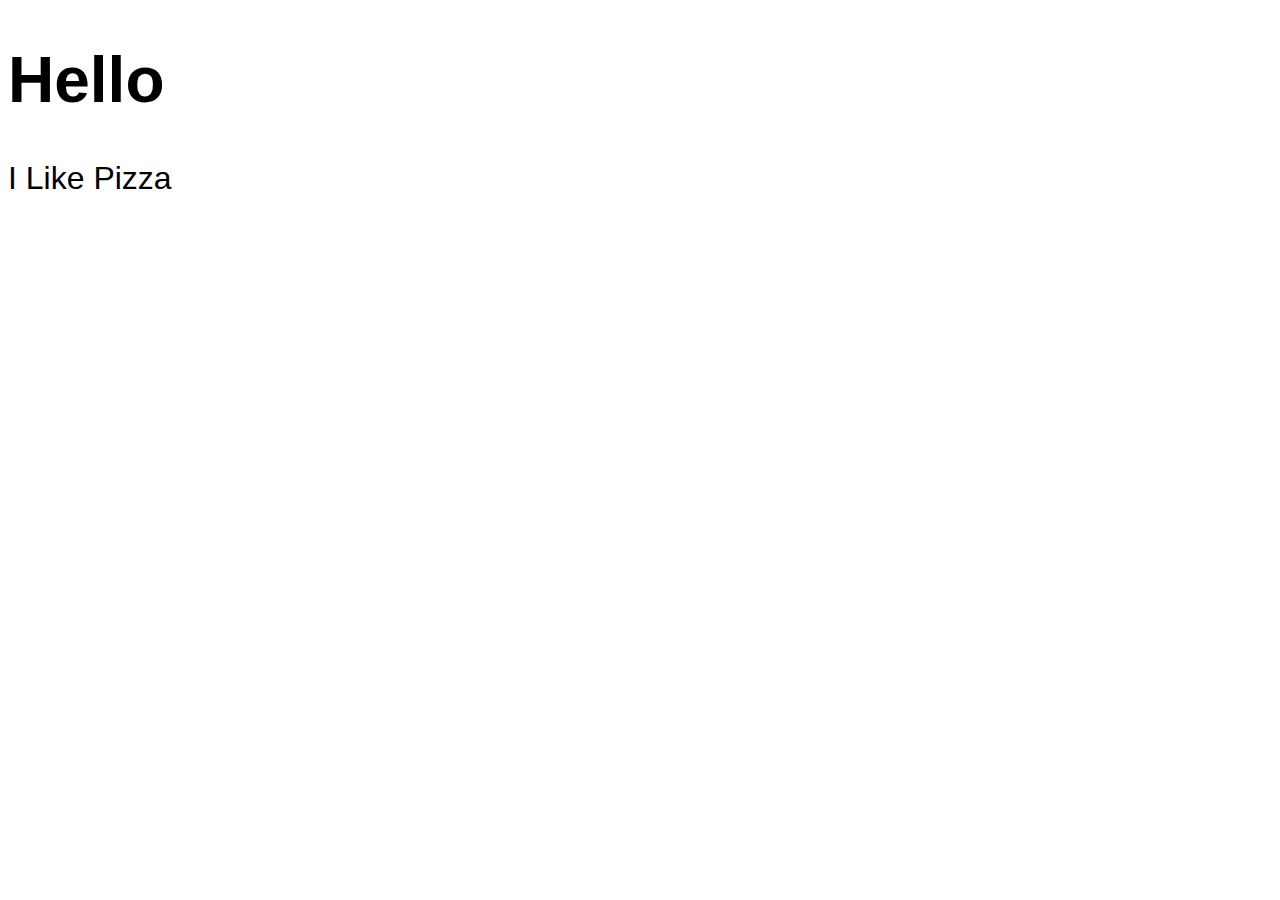
==== index.html @ e42b1c9c "add all files" ====
<!DOCTYPE html>
<html lang="en">
<head>
    <meta charset="UTF-8">
    <meta name="viewport" content="width=device-width, initial-scale=1.0">
    <title>My Website</title>
    <link rel="stylesheet" href="style.css">
</head>
<body>
    <h1 id="myH1"></h1>
    <p id="myp"></p>

    <script src="index.js"></script>
    

</body>
</html>
---- style.css ----
body{
    font-family: Verdana, Geneva, Tahoma, sans-serif;
    font-size: 2em;
}
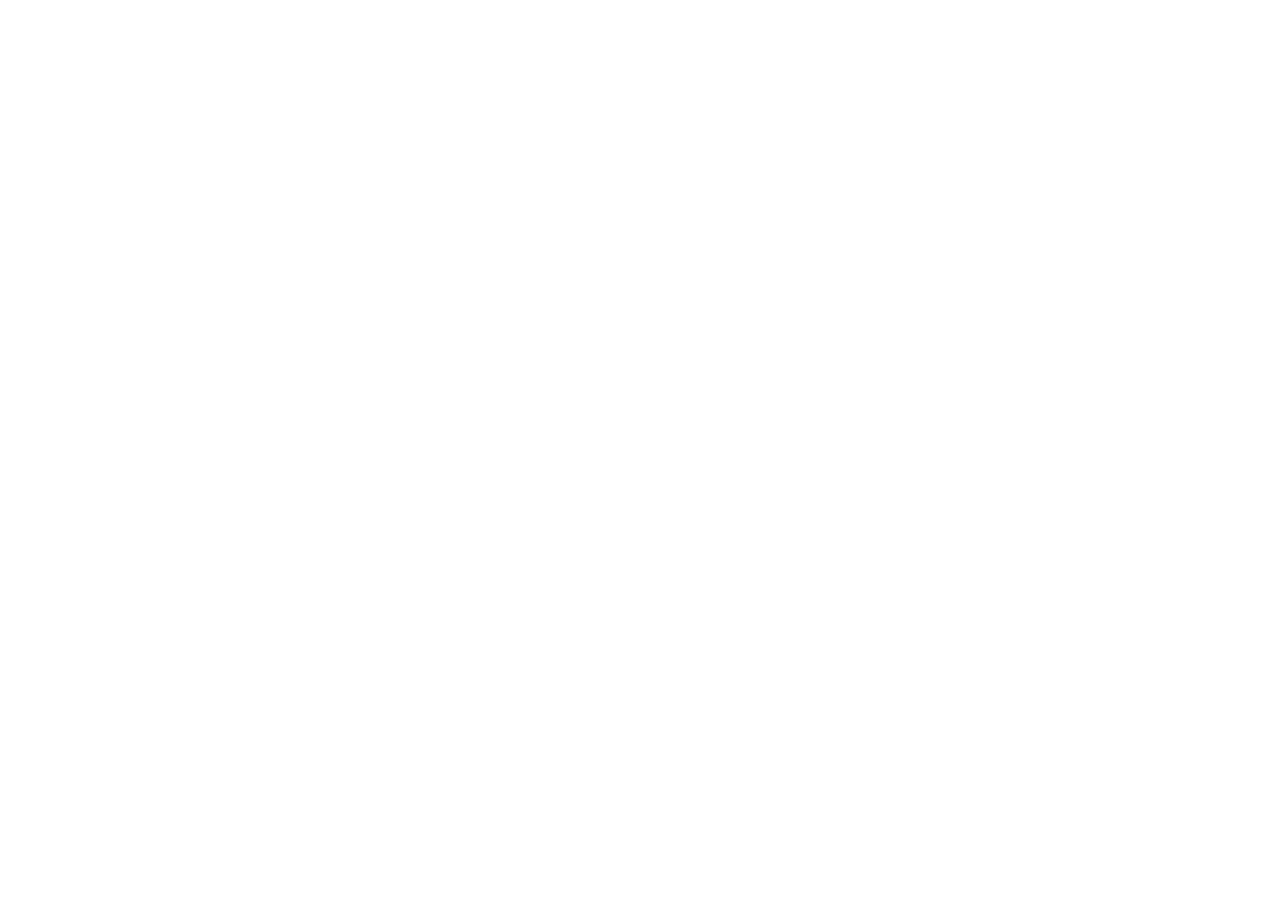
==== commit 06472dfe: "correction in files" ====
--- a/index.html
+++ b/index.html
@@ -10,8 +10,8 @@
     <h1 id="myH1"></h1>
     <p id="myp"></p>
 
-    <script src="index.js"></script>
+    <script src="second.js"></script>
     
+</body>
 
-</body>
 </html>